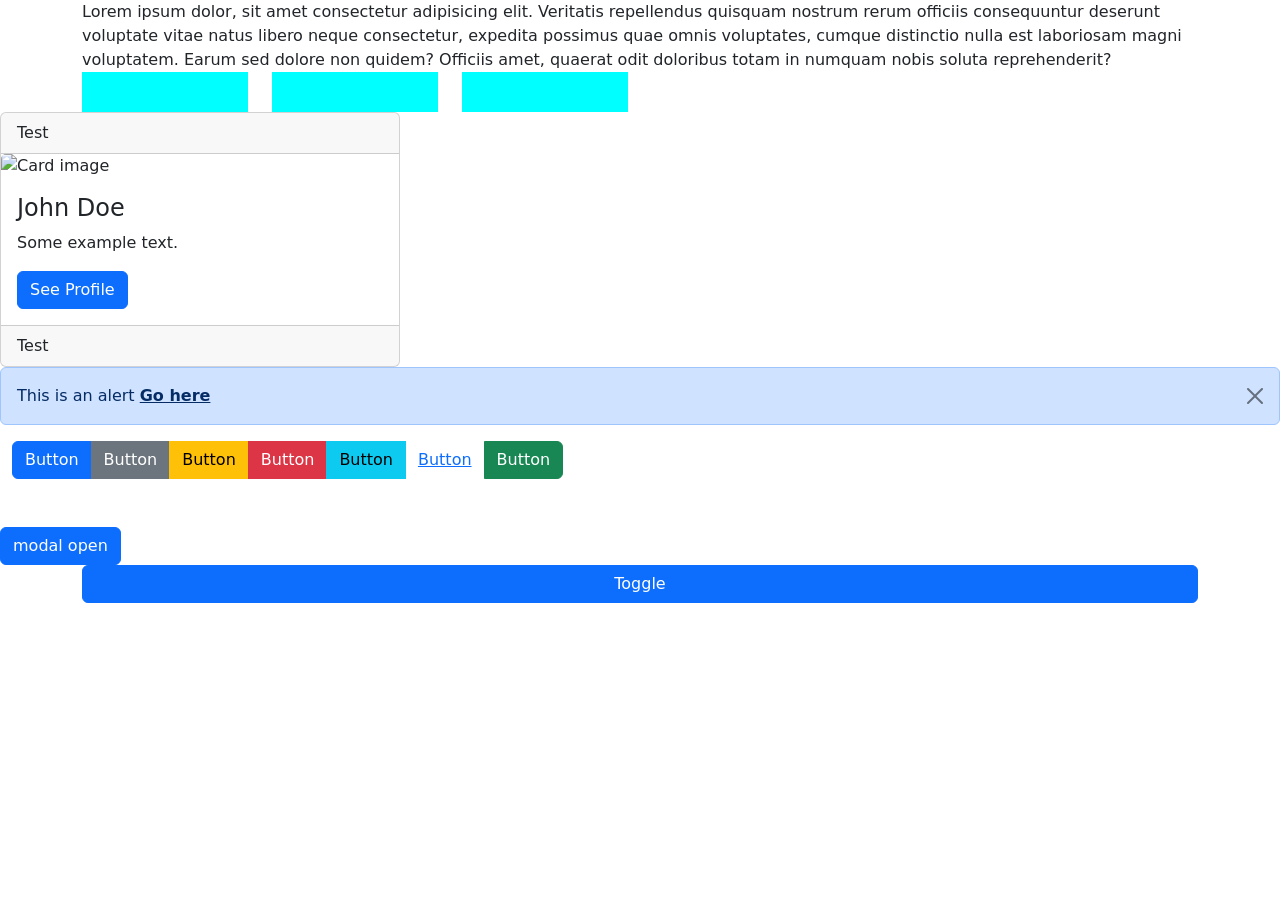
==== bootstrap/index.html @ a35de741 "practice" ====
<!doctype html>
<html lang="en">
  <head>
    <meta charset="utf-8" />
    <meta name="viewport" content="width=device-width, initial-scale=1" />
    <title>Bootstrap demo</title>
    <link rel="stylesheet" href="style.css" />
    <link
      href="https://cdn.jsdelivr.net/npm/bootstrap@5.3.8/dist/css/bootstrap.min.css"
      rel="stylesheet"
      integrity="sha384-sRIl4kxILFvY47J16cr9ZwB07vP4J8+LH7qKQnuqkuIAvNWLzeN8tE5YBujZqJLB"
      crossorigin="anonymous"
    />
    <script
      defer
      src="https://cdn.jsdelivr.net/npm/bootstrap@5.3.8/dist/js/bootstrap.bundle.min.js"
      integrity="sha384-FKyoEForCGlyvwx9Hj09JcYn3nv7wiPVlz7YYwJrWVcXK/BmnVDxM+D2scQbITxI"
      crossorigin="anonymous"
    ></script>
  </head>
  <body>
    <div class="container-lg">
      Lorem ipsum dolor, sit amet consectetur adipisicing elit. Veritatis
      repellendus quisquam nostrum rerum officiis consequuntur deserunt
      voluptate vitae natus libero neque consectetur, expedita possimus quae
      omnis voluptates, cumque distinctio nulla est laboriosam magni voluptatem.
      Earum sed dolore non quidem? Officiis amet, quaerat odit doloribus totam
      in numquam nobis soluta reprehenderit?
    </div>
    <div class="container">
      <div class="row">
        <div class="col-2"><div class="box"></div></div>
        <div class="col-2"><div class="box"></div></div>
        <div class="col-2"><div class="box"></div></div>
      </div>
    </div>

    <div class="card" style="width: 400px">
      <div class="card-header">Test</div>
      <img class="card-img-top" alt="Card image" />
      <div class="card-body">
        <h4 class="card-title">John Doe</h4>
        <p class="card-text">Some example text.</p>
        <a href="#" class="btn btn-primary">See Profile</a>
      </div>
      <div class="card-footer">Test</div>
    </div>

    <div class="alert alert-primary alert-dismissible fade show">
      <button class="btn-close" data-bs-dismiss="alert"></button>
      <span>This is an alert</span> <a class="alert-link">Go here</a>
    </div>

    <div class="container-fluid pb-5">
      <div class="btn-group">
        <div class="btn btn-primary">Button</div>
        <div class="btn btn-secondary">Button</div>
        <div class="btn btn-warning">Button</div>
        <div class="btn btn-danger">Button</div>
        <div class="btn btn-info">Button</div>
        <div class="btn btn-link">Button</div>
        <div class="btn btn-success">Button</div>
      </div>
    </div>

    <button
      class="btn btn-primary"
      data-bs-toggle="modal"
      data-bs-target="#modal1"
    >
      modal open
    </button>
    <div class="modal fade" id="modal1">
      <div class="modal-dialog modal-fullscreen">
        <div class="modal-content">
          <div class="modal-header">
            <h3>Hello</h3>
            <button
              class="btn-close"
              data-bs-dismiss="modal"
              data-bs-target="#modal1"
            ></button>
          </div>
          <div class="modal-body">test</div>
          <div class="modal-footer">
            <button class="btn btn-primary btn-small" data-bs-dismiss="modal">
              Close
            </button>
          </div>
        </div>
      </div>
    </div>

    <div class="container">
      <div class="d-grid">
        <button
          class="btn btn-primary"
          data-bs-toggle="collapse"
          data-bs-target=".row"
        >
          Toggle
        </button>
      </div>
      <div class="row row-cols-1 g-2 mt-2 fade collapse">
        <div class="col"><div class="box"></div></div>
        <div class="col"><div class="box"></div></div>
        <div class="col"><div class="box"></div></div>
      </div>
    </div>
  </body>
</html>
---- bootstrap/style.css ----
.box {
  background-color: aqua;
  height: 40px;
}
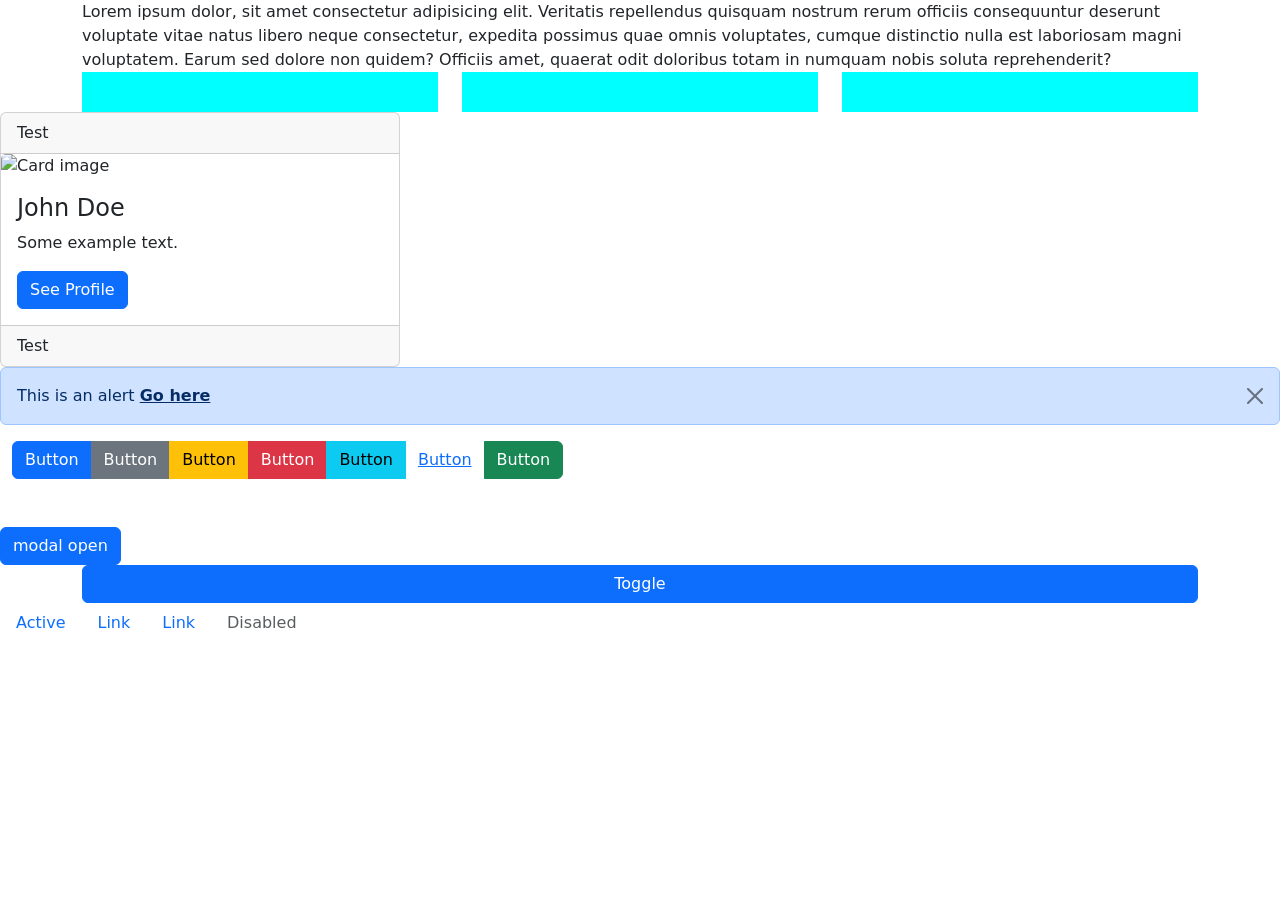
==== commit a35c344e: "Refactor layout in index.html and add navigation; implement preorder traversal in tree.cpp" ====
--- a/bootstrap/index.html
+++ b/bootstrap/index.html
@@ -29,9 +29,9 @@
     </div>
     <div class="container">
       <div class="row">
-        <div class="col-2"><div class="box"></div></div>
-        <div class="col-2"><div class="box"></div></div>
-        <div class="col-2"><div class="box"></div></div>
+        <div class="col-4"><div class="box"></div></div>
+        <div class="col-4"><div class="box"></div></div>
+        <div class="col-4"><div class="box"></div></div>
       </div>
     </div>
 
@@ -107,5 +107,24 @@
         <div class="col"><div class="box"></div></div>
       </div>
     </div>
+    <ul class="nav">
+      <li class="nav-item">
+        <a class="nav-link active" aria-current="page" href="#">Active</a>
+      </li>
+      <li class="nav-item">
+        <a class="nav-link" href="#">Link</a>
+      </li>
+      <li class="nav-item">
+        <a class="nav-link" href="#">Link</a>
+      </li>
+      <li class="nav-item">
+        <a class="nav-link disabled" aria-disabled="true">Disabled</a>
+      </li>
+    </ul>
+
+    <script>
+
+      
+    </script>
   </body>
 </html>
